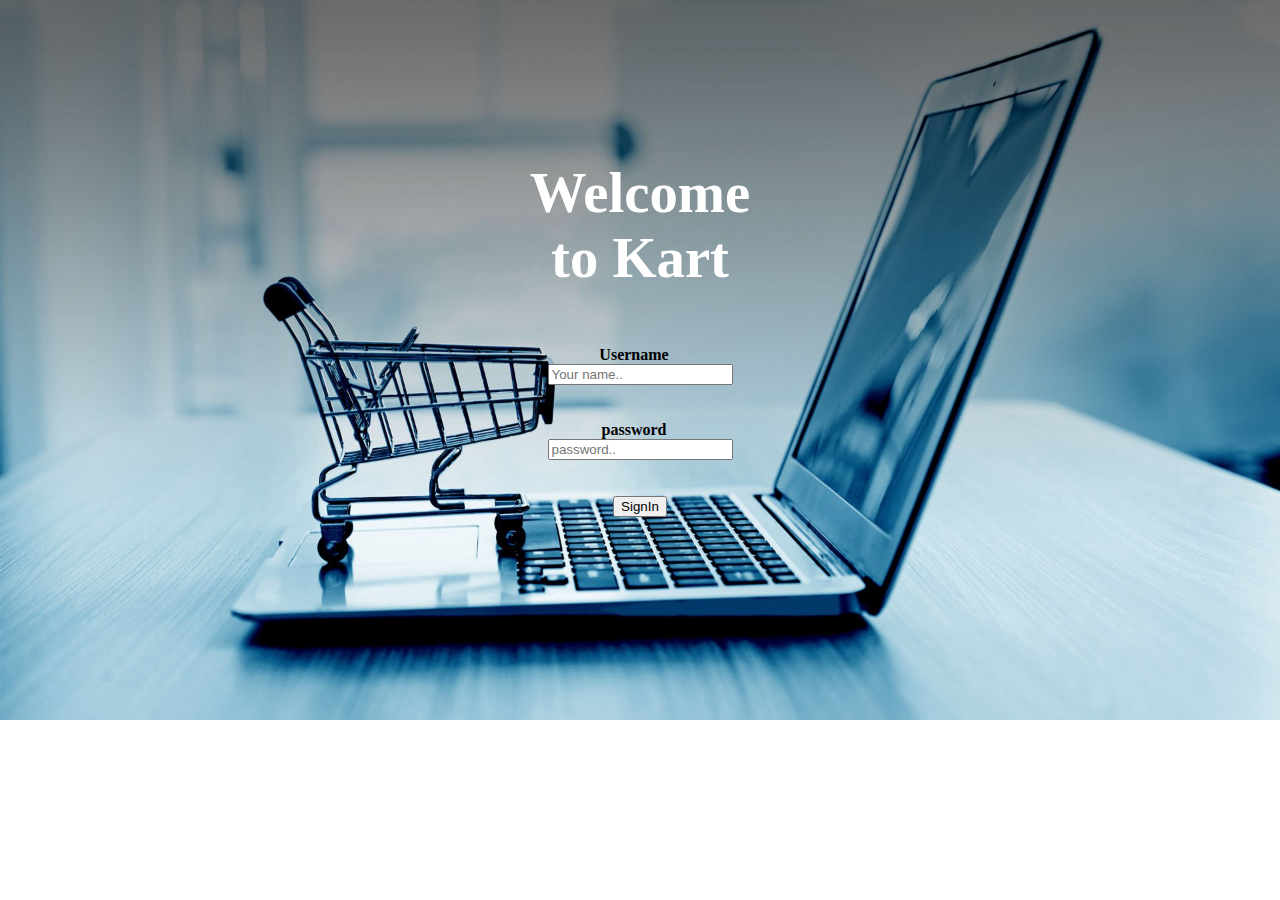
==== index.html @ 53b86283 "second" ====
<!DOCTYPE html>
<html>
    <head>
        <title>
            product-catlog page
        </title>
        <meta name="viewport" content="width=device-width, initial-scale=1.0">
        <style>
            body{
                background-image: url("1.jpg");
                background-repeat: no-repeat;
                background-position:inherit;
                background-size:cover;

            }
            h1{
                text-align: center;
                color: rgb(255, 255, 255);
                font-size: 1.5cm;
            }
            .signin{
                text-align: center;
            }
            .main{
                margin-top: 160px;
                margin-left: 500px;
                margin-right: 500px;  
            }
        </style>
    </head>
    <body>
        
        <div class="main">
        <h1>Welcome to Kart</h1>
        <br>
        <div class="signin">
            <b>Username</b>&nbsp;&nbsp;&nbsp;
            <input type="text" id="fname" name="firstname" placeholder="Your name.."><br><br>
            <br>
            <b>password</b>&nbsp;&nbsp;&nbsp;
            <input type="password" id="password" name="password" placeholder="password.."><br>
            <br><br>
            <a href="product.html"><button class="button"> SignIn  </button></a>
            <br>
            <br>
        </div>  
        </div>
    </body>
</html>
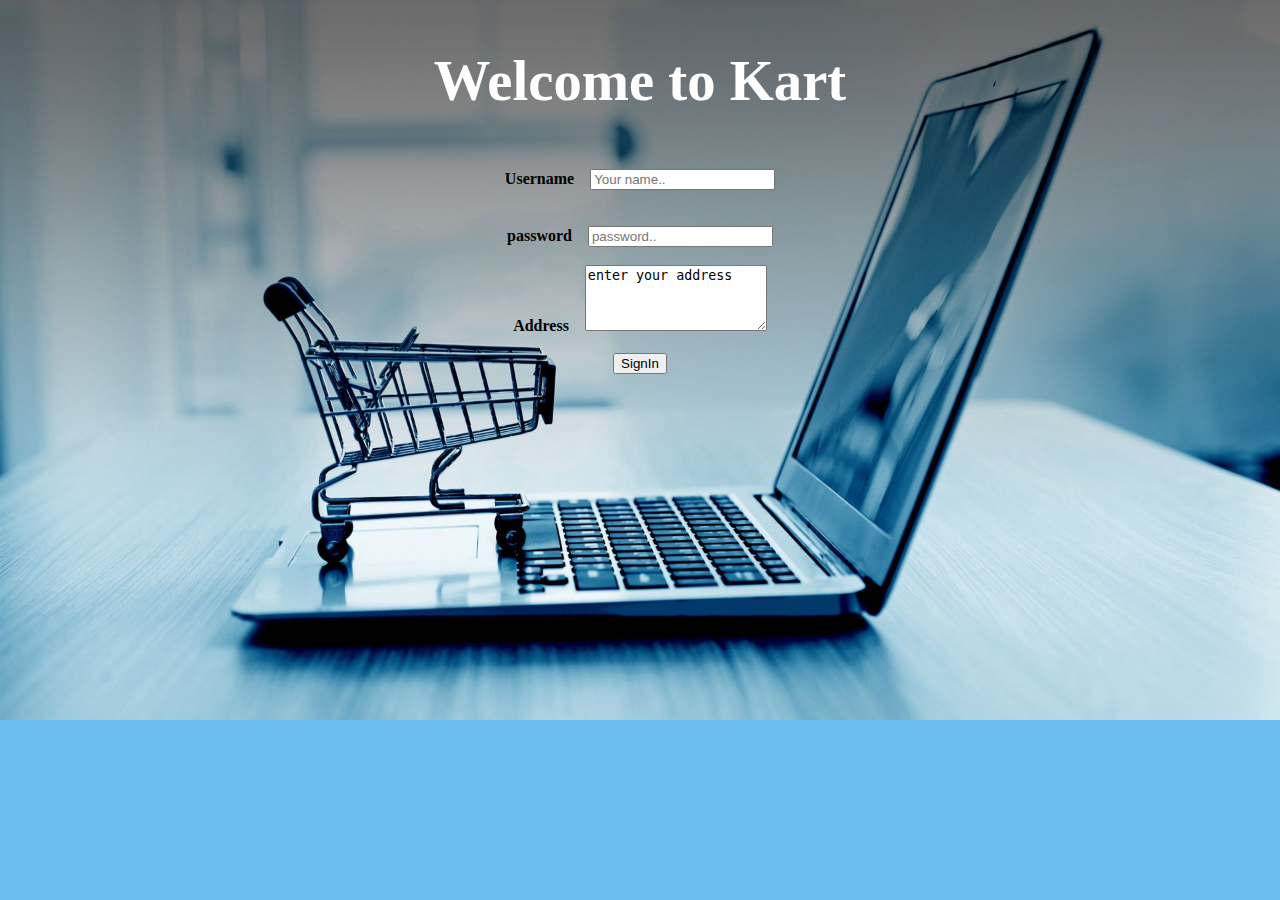
==== commit 91134d16: "second" ====
--- a/index.html
+++ b/index.html
@@ -11,6 +11,7 @@
                 background-repeat: no-repeat;
                 background-position:inherit;
                 background-size:cover;
+                background-color: rgb(106, 189, 238);
 
             }
             h1{
@@ -22,9 +23,18 @@
                 text-align: center;
             }
             .main{
-                margin-top: 160px;
-                margin-left: 500px;
-                margin-right: 500px;  
+                margin-top: 10px;
+                align-content: center; 
+            }
+            @media only screen and (max-width:500px) {
+                body{
+                background-image: url("1.jpg");
+                background-repeat: no-repeat;
+                background-position:inherit;
+                backface-visibility: fixed;
+                background-size:100% 200%;
+
+                }
             }
         </style>
     </head>
@@ -35,11 +45,13 @@
         <br>
         <div class="signin">
             <b>Username</b>&nbsp;&nbsp;&nbsp;
-            <input type="text" id="fname" name="firstname" placeholder="Your name.."><br><br>
+            <input type="text" id="fname" name="firstname" placeholder="Your name.." required><br><br>
             <br>
             <b>password</b>&nbsp;&nbsp;&nbsp;
-            <input type="password" id="password" name="password" placeholder="password.."><br>
-            <br><br>
+            <input type="password" id="password" name="password" placeholder="password.." required><br>
+            <br>
+            <b>Address</b>&nbsp;&nbsp;&nbsp;
+            <textarea id="address" rows="4" clos="50" required>enter your address</textarea><br><br>
             <a href="product.html"><button class="button"> SignIn  </button></a>
             <br>
             <br>
